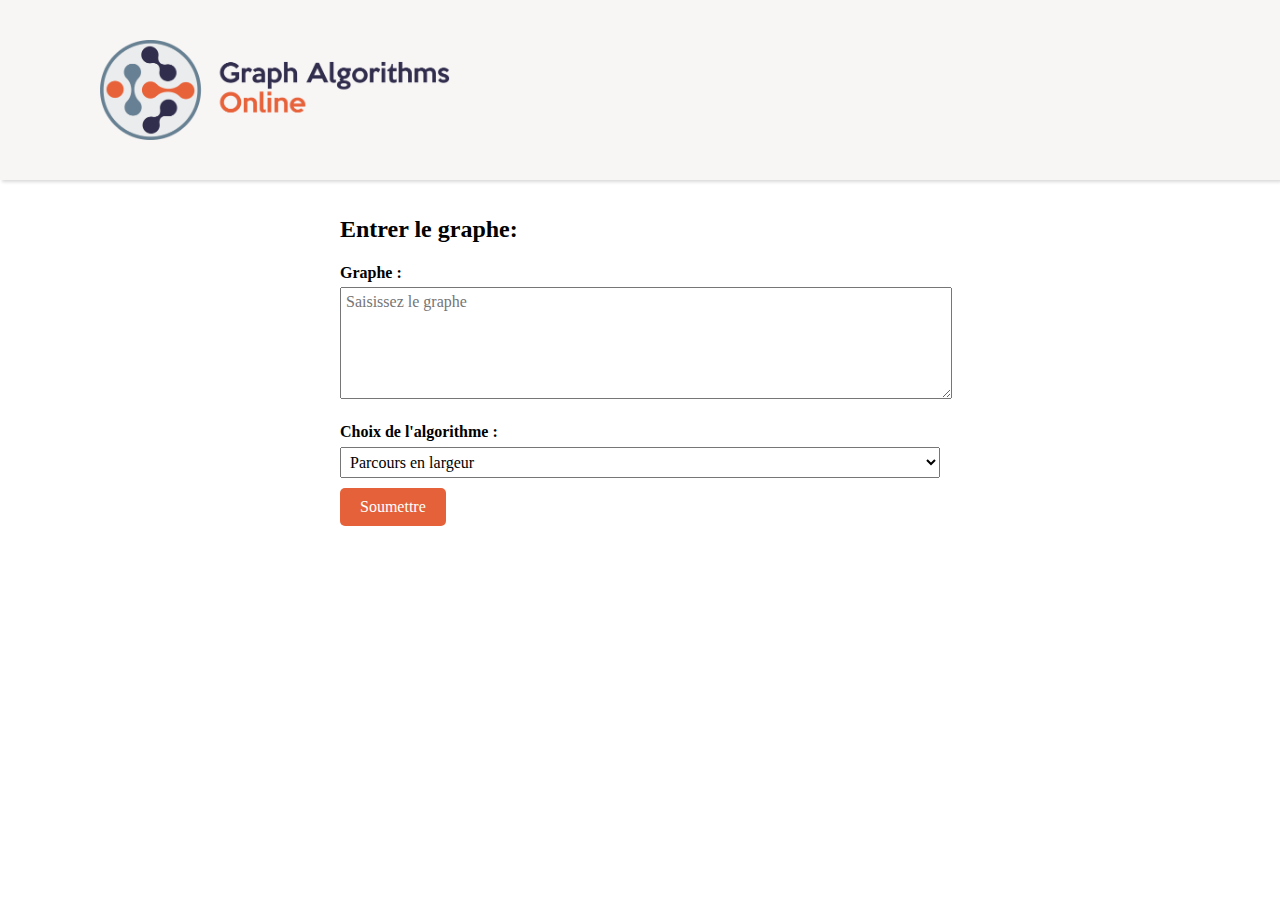
==== index.html @ 223a1a9b "First step to Graph Algorithms Online" ====
<!DOCTYPE html>
<html lang="en">
<head>
    <meta charset="UTF-8">
    <meta http-equiv="X-UA-Compatible" content="IE=edge">
    <meta name="viewport" content="width=device-width, initial-scale=1.0">
    <title>Graph Algorithms Online</title>

    <link rel="stylesheet" href="stylesheets/normalize.css">
    <link rel="stylesheet" href="stylesheets/style.css">

    <link rel="icon" type="image/x-icon" href="images/favicon.ico"> 
</head>
<body>
    <header>
        <img src="images/logo.png" alt="logo">
    </header>

    <div class="container">
        <h1>Entrer le graphe:</h1>
        <div class="graph-input">
            <label for="graphInput">Graphe :</label>
            <textarea id="graphInput" placeholder="Saisissez le graphe"></textarea>

            <label for="algorithmSelect" class="algorithm-select">Choix de l'algorithme :</label>
            <select name="algorithmSelect" id="algorithmSelect">
                <option value="parcoursLargeur">Parcours en largeur</option>
                <option value="parcoursProfondeur">Parcours en profondeur</option>
                <option value="coloriageGlouton">Algorithme glouton de coloriage d’un graphe</option>
                <option value="welshPowell">Algorithme de Welsh-Powell pour colorier un graphe</option>
                <option value="prim">Algorithme de Prim</option>
                <option value="kruskal">Algorithme de Kruskal</option>
                <option value="bellmanFord">Algorithme de Bellman-Ford</option>
                <option value="bellman">Algorithme de Bellman</option>
                <option value="dijkstra">Algorithme de Dijkstra</option>
                <option value="fordFulkerson">Algorithme de Ford-Fulkerson</option>
            </select>
            <button onclick="processGraph()">Soumettre</button>
        </div>
    
    </div>
    
    <script src="scripts/app.js"></script>
</body>
</html>
---- stylesheets/style.css ----
:root {
    --light-gray-color :  #eaeaea;
    --steel-blue-color : #667f92;
    --orange-color : #e56139;
    --dark-blue-color : #312d4d;
}


/* Header */
header{
    height: 180px;
    background-color: #f8f5f5;
    display: flex;
    justify-content: start;
    align-items: center;
    box-shadow: rgba(0, 0, 0, 0.15) 2.4px 2.4px 3.2px;

}

header img{
    width: 350px;
    margin-left: 100px;
}

/* Container */

.container{
    max-width: 600px;
    margin: 0 auto;
    padding: 20px;
}

.container h1 {
    font-size: 24px;
    margin-bottom: 20px;
}

.container .graph-input {
    margin-bottom: 20px;
}

.container label {
    display: block;
    font-weight: bold;
    margin: 5px 0;
}

.container .algorithm-select{
    margin-top: 20px;
}
.container textarea{
    width: 100%;
    height: 100px;
    resize: vertical;
    padding: 5px;
}

.container select {
    width: 100%;
    padding: 5px;
    margin-bottom: 10px;
}

.container button {
    padding: 10px 20px;
    background-color: var(--orange-color);
    color: #fff;
    border: none;
    border-radius: 5px;
    cursor: pointer;
}

.container button:hover {
    background-color: #953d22;
    
}
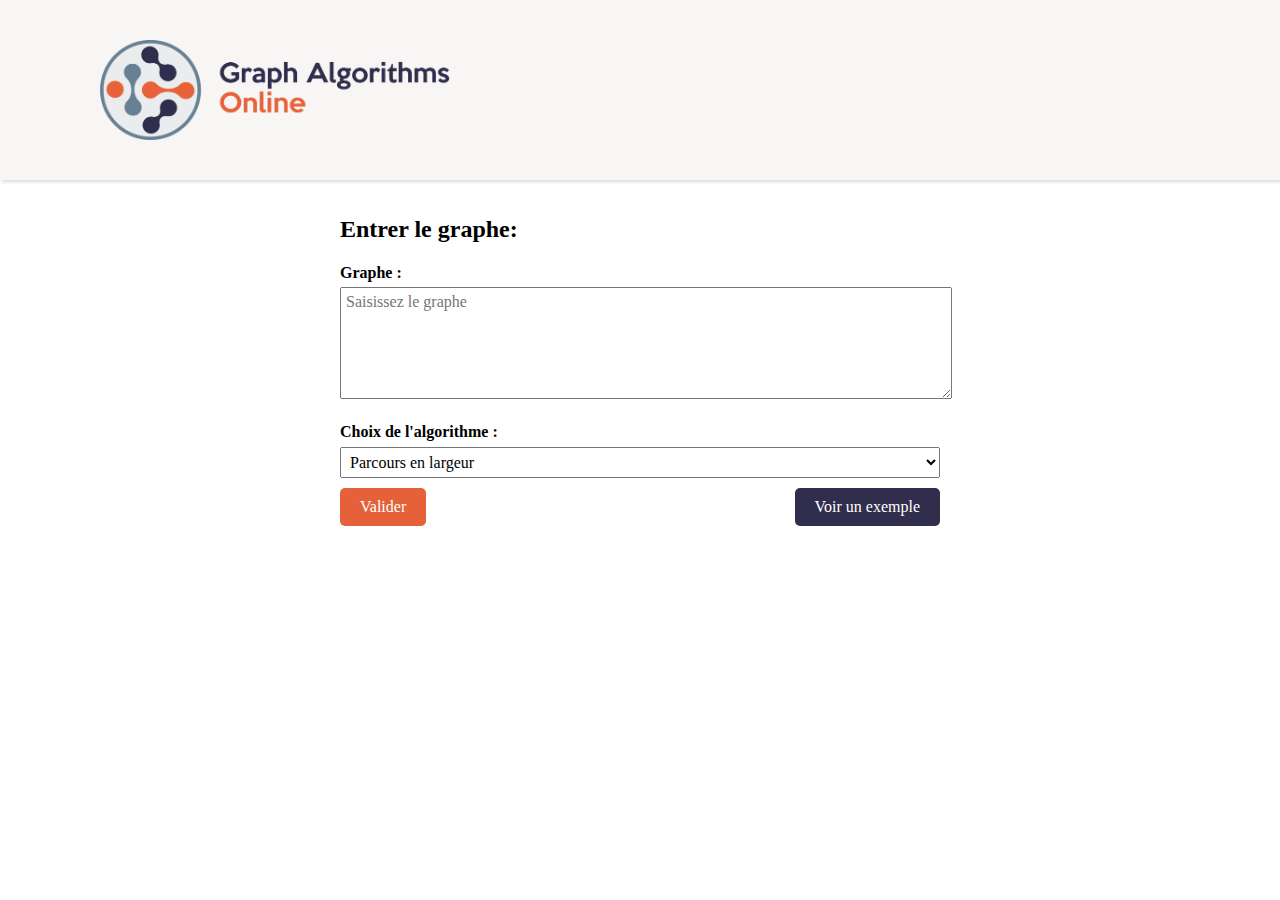
==== commit 5660f931: "Add "voir exemple" function" ====
--- a/index.html
+++ b/index.html
@@ -35,9 +35,24 @@
                 <option value="dijkstra">Algorithme de Dijkstra</option>
                 <option value="fordFulkerson">Algorithme de Ford-Fulkerson</option>
             </select>
-            <button onclick="processGraph()">Soumettre</button>
+            <div class="btns">
+                <button onclick="processGraph()" class="btn1">Valider</button>
+                <button onclick="voirExemple()" class="btn2">Voir un exemple</button>
+            </div>
         </div>
-    
+    </div>
+
+    <div class="popup" id="popup1">
+        <div class="overlay"></div>
+        <div class="content">
+            <div class="close-btn"  onclick="voirExemple()">&times;</div>
+            <h2>Graph Exemple</h2>
+            <div class="imgs">
+                <img src="images/graph-exemple.png" alt="">
+                <img src="images/graph-exemple-json.png" alt="">
+            </div>
+            
+        </div>
     </div>
     
     <script src="scripts/app.js"></script>
--- a/stylesheets/style.css
+++ b/stylesheets/style.css
@@ -61,17 +61,117 @@
     margin-bottom: 10px;
 }
 
-.container button {
+.container .btns{
+    display: flex;
+    justify-content: space-between;
+}
+
+.container .btn1,
+.container .btn2 {
     padding: 10px 20px;
-    background-color: var(--orange-color);
     color: #fff;
     border: none;
     border-radius: 5px;
     cursor: pointer;
 }
 
-.container button:hover {
+.container .btn1{
+    background-color: var(--orange-color);
+}
+
+.container .btn1:hover {
     background-color: #953d22;
+}
+
+.container .btn2 {
+    background-color: var(--dark-blue-color);
+}
+
+.container .btn2:hover {
+    background-color: var(--steel-blue-color);
+}
+
+.popup .overlay{
+    position: fixed;
+    top: 0;
+    left: 0;
+    width: 100vw;
+    height: 100vh;
+    background: rgba(0, 0, 0, 0.7);
+    z-index: 1;
+    display:none;
+}
+
+.popup .content{
+    position: absolute;
+    top: 50%;
+    left: 50%;
+    transform: translate(-50%,-50%) scale(0);
+    background-color: #fff;
+    height: 400px;
+    width: 780px;
+    z-index: 2;
+    text-align: center;
+    padding: 20px;
+    box-sizing: border-box;
     
 }
 
+.popup .imgs{
+    margin: 0 auto;
+    display: flex;
+    justify-content: space-between;
+}
+
+.popup .close-btn{
+    position: absolute;
+    right: 20px;
+    top: 20px;
+    width: 30px;
+    height: 30px;
+    background: var(--orange-color);
+    color:#fff;
+    font-size: 25px;
+    font-weight: 600;
+    line-height: 30px;
+    text-align: center;
+    border-radius: 50%;
+    cursor: pointer;
+}
+
+.popup img{
+    width: 300px;
+    margin: 20px;
+}
+
+.popup.active .overlay{
+    display: block;
+}
+
+.popup.active .content{
+    transition: all 300ms ease-in-out;
+    transform: translate(-50%,-50%) scale(1);
+}
+
+
+
+
+
+@media screen and (max-width: 848px) {
+    .popup .content{
+        width: 300px;
+    }
+    
+    .popup img{
+        width: 200px;
+    }
+
+    .popup .imgs{
+        width: 90%;
+        flex-direction: column;
+    }
+
+    .popup .content{
+        height: 540px;
+    }
+}
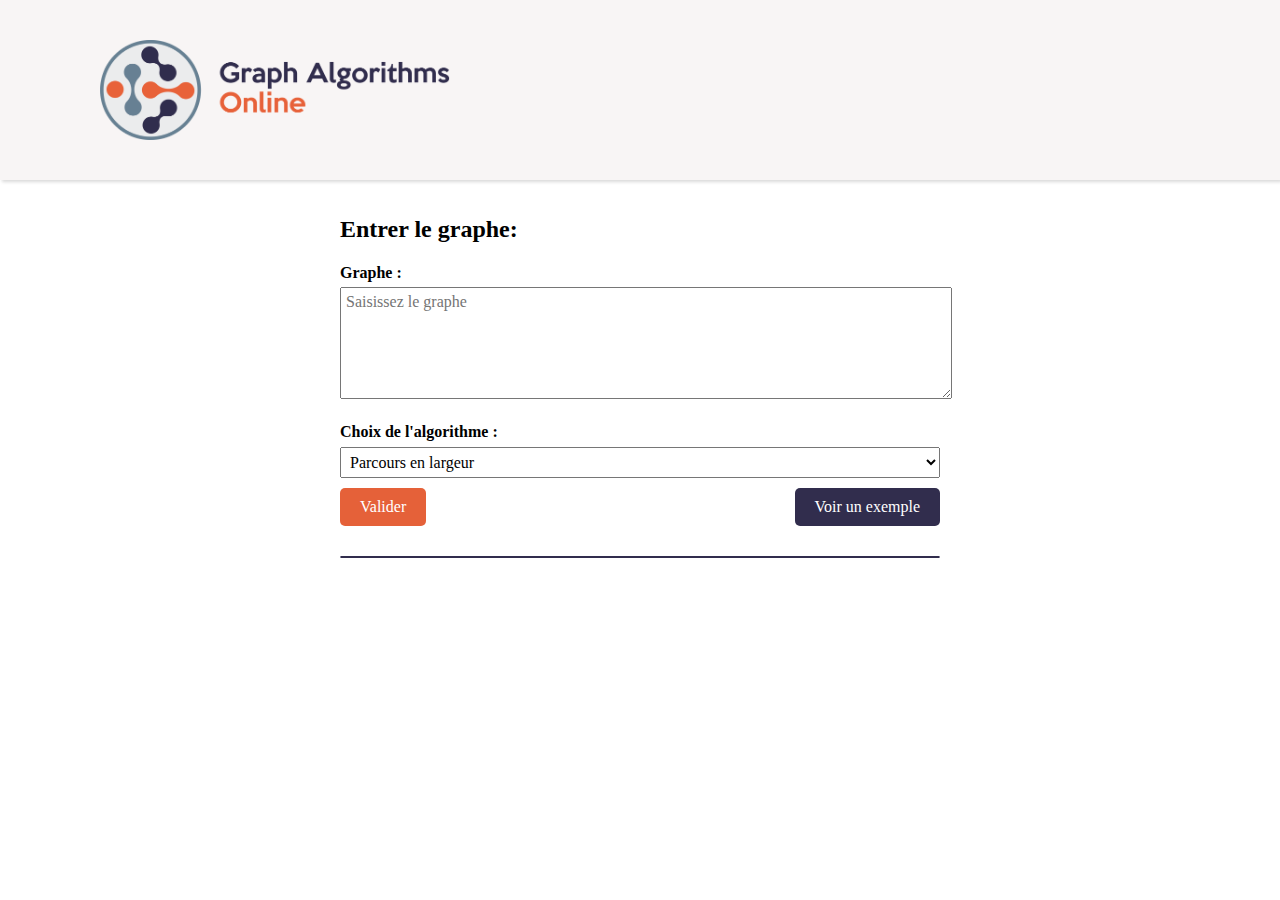
==== commit 4eb6f723: "Add Result Container & Algo de Prim" ====
--- a/index.html
+++ b/index.html
@@ -39,6 +39,7 @@
                 <button onclick="processGraph()" class="btn1">Valider</button>
                 <button onclick="voirExemple()" class="btn2">Voir un exemple</button>
             </div>
+            <div id="resultContainer" class="resultContainer"></div>
         </div>
     </div>
 
--- a/stylesheets/style.css
+++ b/stylesheets/style.css
@@ -153,6 +153,38 @@
     transform: translate(-50%,-50%) scale(1);
 }
 
+/* result container */
+.resultContainer {
+    margin-top: 30px;
+    border: 1px solid var(--dark-blue-color);
+    border-radius: 5px;
+    
+}
+
+.resultContainer h2 {
+    font-size: 20px;
+    font-weight: bold;
+    margin-bottom: 10px;
+    color: var(--dark-blue-color);
+    padding: 20px;
+}
+
+.resultContainer ul {
+    list-style: none;
+    padding: 20px;
+    margin: 0 auto;
+    display: flex;
+    flex-direction: row;
+    flex-wrap: wrap;
+    width: 80%;
+    justify-content: space-between;
+}
+
+.resultContainer li {
+    margin-bottom: 5px;
+    font-size: 1.8rem;
+}
+
 
 
 
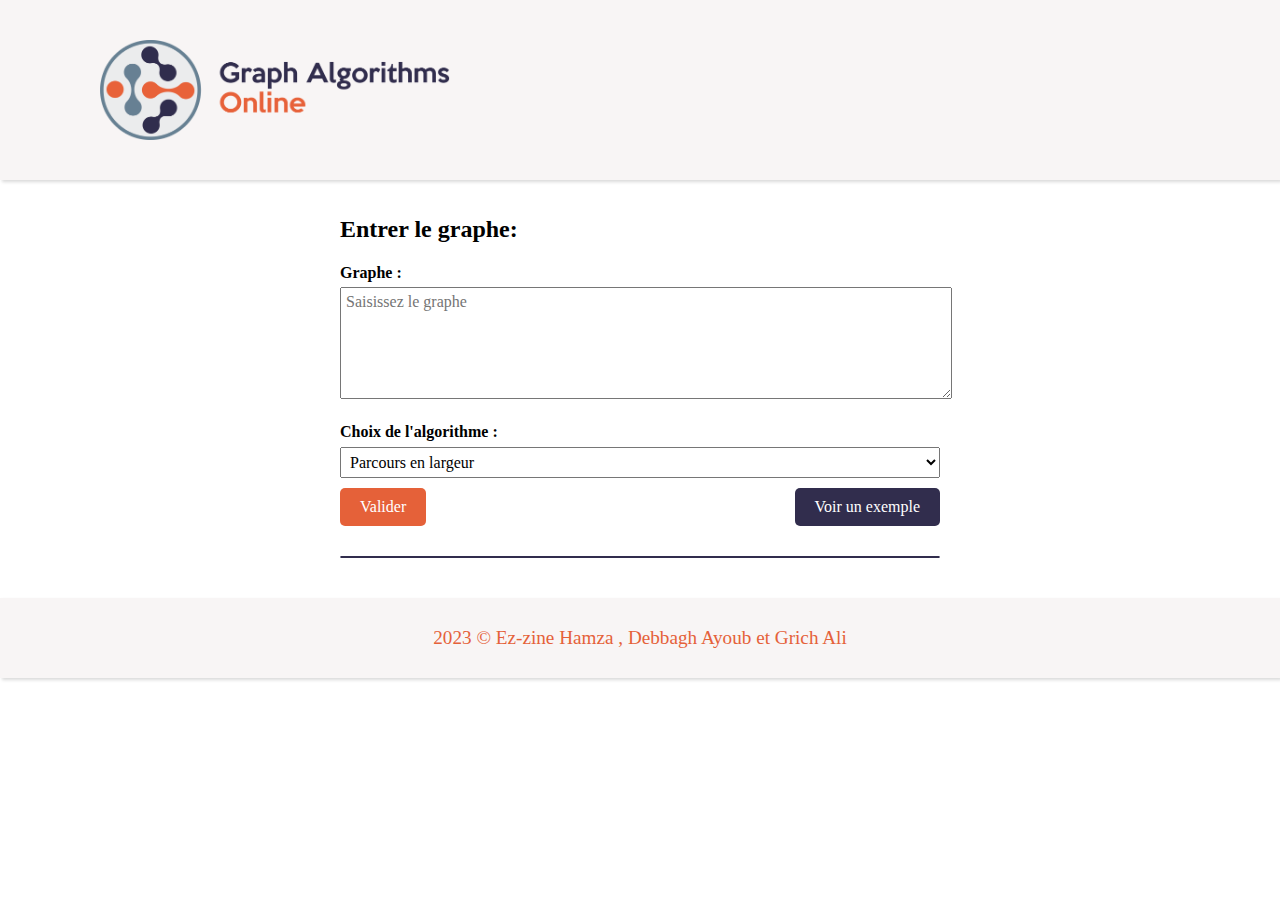
==== commit f846fd17: "add footer" ====
--- a/index.html
+++ b/index.html
@@ -56,6 +56,9 @@
         </div>
     </div>
     
+    <footer>
+        <p>2023 &copy; Ez-zine Hamza , Debbagh Ayoub et Grich Ali</p>
+    </footer>
     <script src="scripts/app.js"></script>
 </body>
 </html>
--- a/stylesheets/style.css
+++ b/stylesheets/style.css
@@ -157,7 +157,7 @@
 .resultContainer {
     margin-top: 30px;
     border: 1px solid var(--dark-blue-color);
-    border-radius: 5px;
+   border-radius: 5px;
     
 }
 
@@ -174,7 +174,7 @@
     padding: 20px;
     margin: 0 auto;
     display: flex;
-    flex-direction: row;
+    flex-direction: column;
     flex-wrap: wrap;
     width: 80%;
     justify-content: space-between;
@@ -186,6 +186,22 @@
 }
 
 
+/* Header */
+footer{
+    height: 80px;
+    background-color: #f8f5f5;
+    display: flex;
+    justify-content: center;
+    align-items: center;
+    box-shadow: rgba(0, 0, 0, 0.15) 2.4px 2.4px 3.2px;
+}
+
+footer p{
+    font-size: 1.2rem;
+    color: var(--orange-color);
+    font-weight: 400;
+    margin: 0 30px;
+}
 
 
 
@@ -206,4 +222,9 @@
     .popup .content{
         height: 540px;
     }
-}
+
+    header img{
+        width: 230px;
+        margin-left: 40px;
+    }
+}
